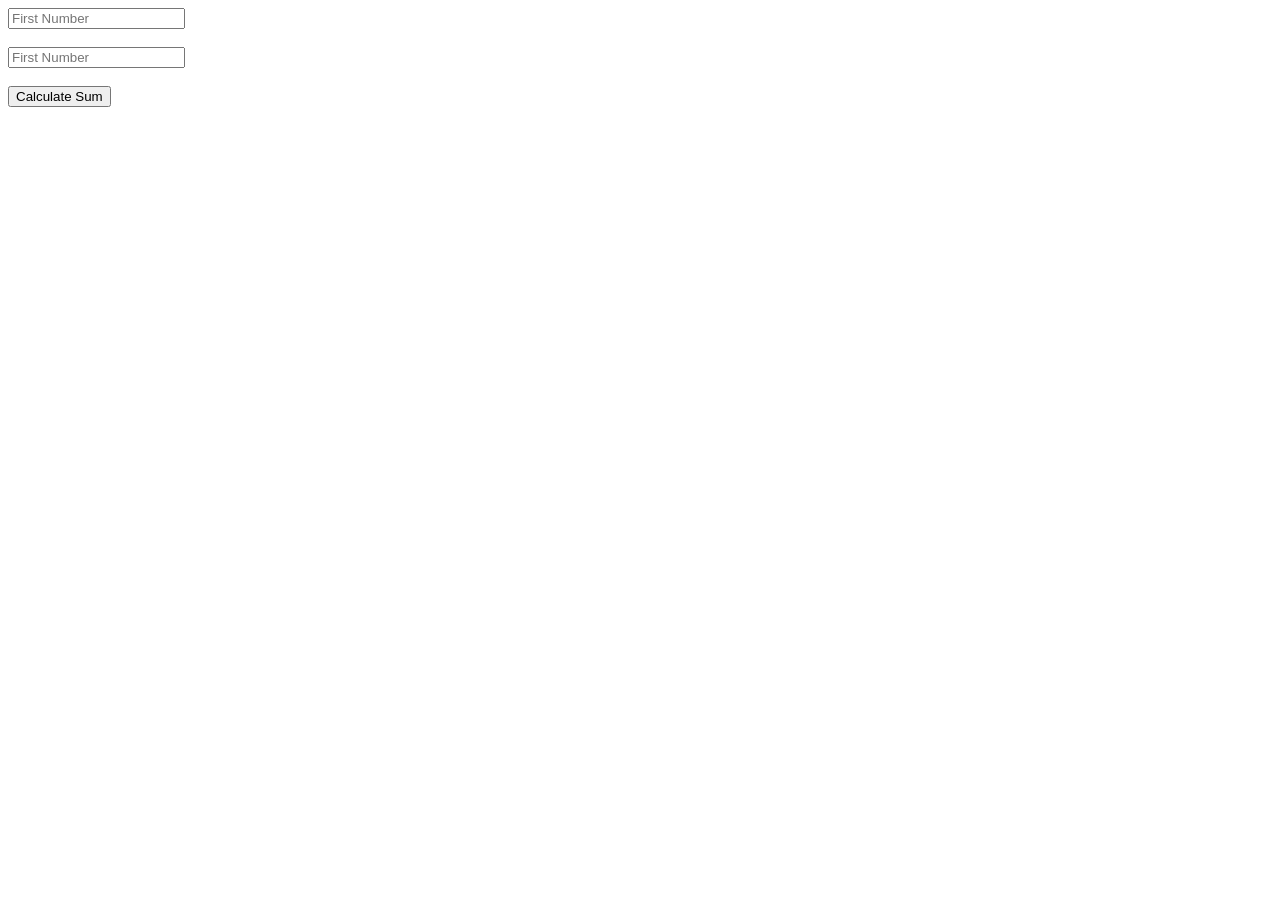
==== 0-1/Week04/DOM-class4.1/index.html @ eb04997e "add code in html for static website" ====
<html>
  <body>
    <input type="text" placeholder="First Number" /> <br />
    <br />
    <input type="text" placeholder="First Number" /><br />
    <br />
    <button>Calculate Sum</button>
  </body>
</html>
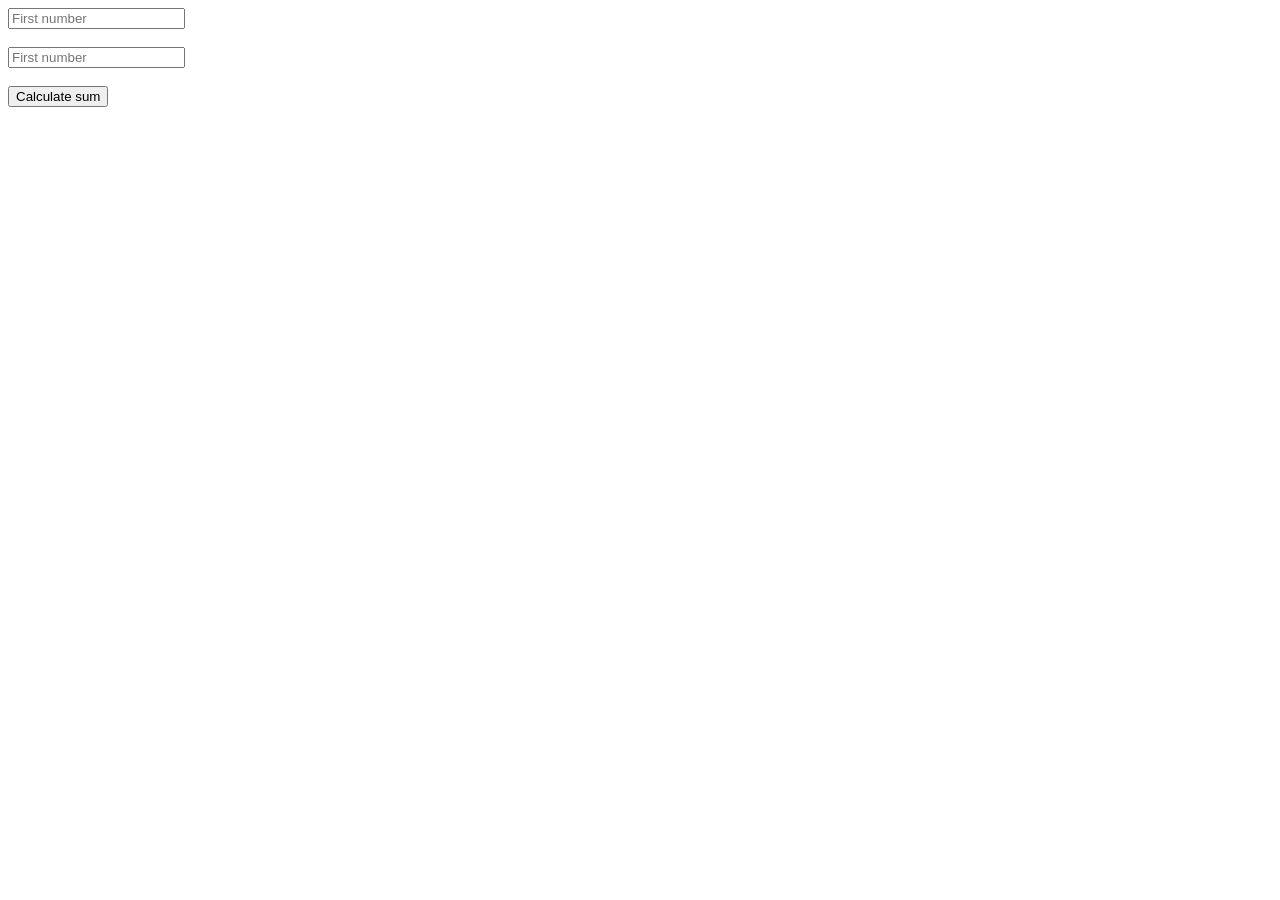
==== commit c98e8f21: "add change" ====
--- a/0-1/Week04/DOM-class4.1/index.html
+++ b/0-1/Week04/DOM-class4.1/index.html
@@ -1,9 +1,39 @@
-<html>
-  <body>
-    <input type="text" placeholder="First Number" /> <br />
-    <br />
-    <input type="text" placeholder="First Number" /><br />
-    <br />
-    <button>Calculate Sum</button>
-  </body>
-</html>
+ <html>
+
+ <style>
+
+    .box{
+        background-color: red;
+        padding: 20px;
+        margin: 10px;
+    }
+
+    #box1{
+        color: white;
+    }
+
+    #box2{
+        color: rgb(43, 3, 96);
+    }
+
+ </style>
+
+
+<script>
+    function populateDiv(){
+        const a = document.getElementById("firstNumber").value;
+        const b = document.getElementById("secondNumber").value;
+        const element = document.getElementById("finalSum");
+        element.innerHTML =  parseInt(a)+ parseInt(b);
+      }
+</script>
+
+
+    <body>
+        <div> 
+            <input id ="firstNumber" type="text" placeholder="First number"> <br> <br>
+            <input  id ="secondNumber" type="text" placeholder="First number"> <br> <br>
+            <button onclick="populateDiv()"> Calculate sum</button>
+            <div id="finalSum"></div></div>
+    </body>
+ </html>
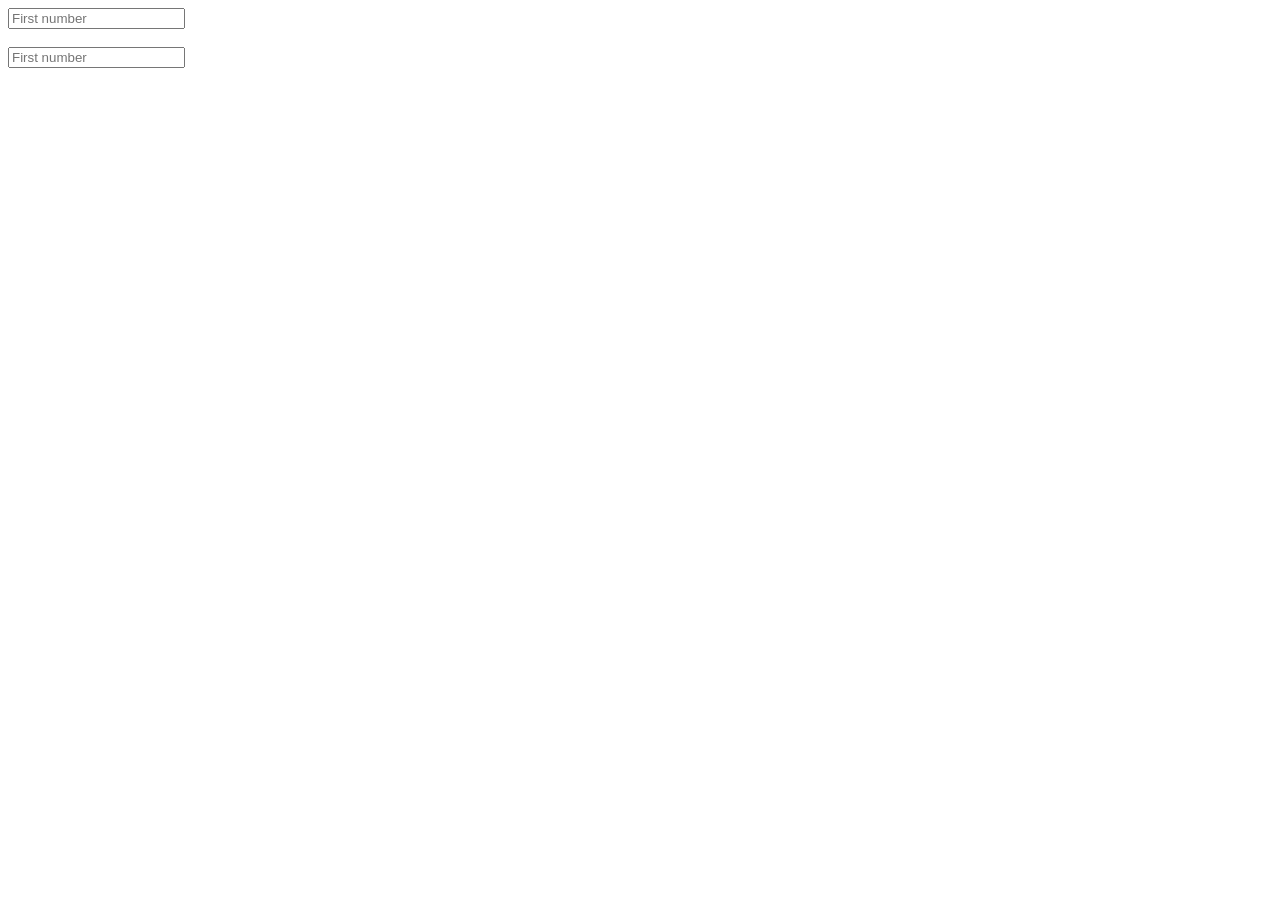
==== commit 3ebb0f13: "add code" ====
--- a/0-1/Week04/DOM-class4.1/index.html
+++ b/0-1/Week04/DOM-class4.1/index.html
@@ -31,9 +31,9 @@
 
     <body>
         <div> 
-            <input id ="firstNumber" type="text" placeholder="First number"> <br> <br>
-            <input  id ="secondNumber" type="text" placeholder="First number"> <br> <br>
-            <button onclick="populateDiv()"> Calculate sum</button>
+            <input oninput="populateDiv()" id ="firstNumber" type="text" placeholder="First number"> <br> <br>
+            <input oninput="populateDiv()"  id ="secondNumber" type="text" placeholder="First number"> <br> <br>
+            <!-- <button onclick="populateDiv()"> Calculate sum</button> -->
             <div id="finalSum"></div></div>
     </body>
  </html>
